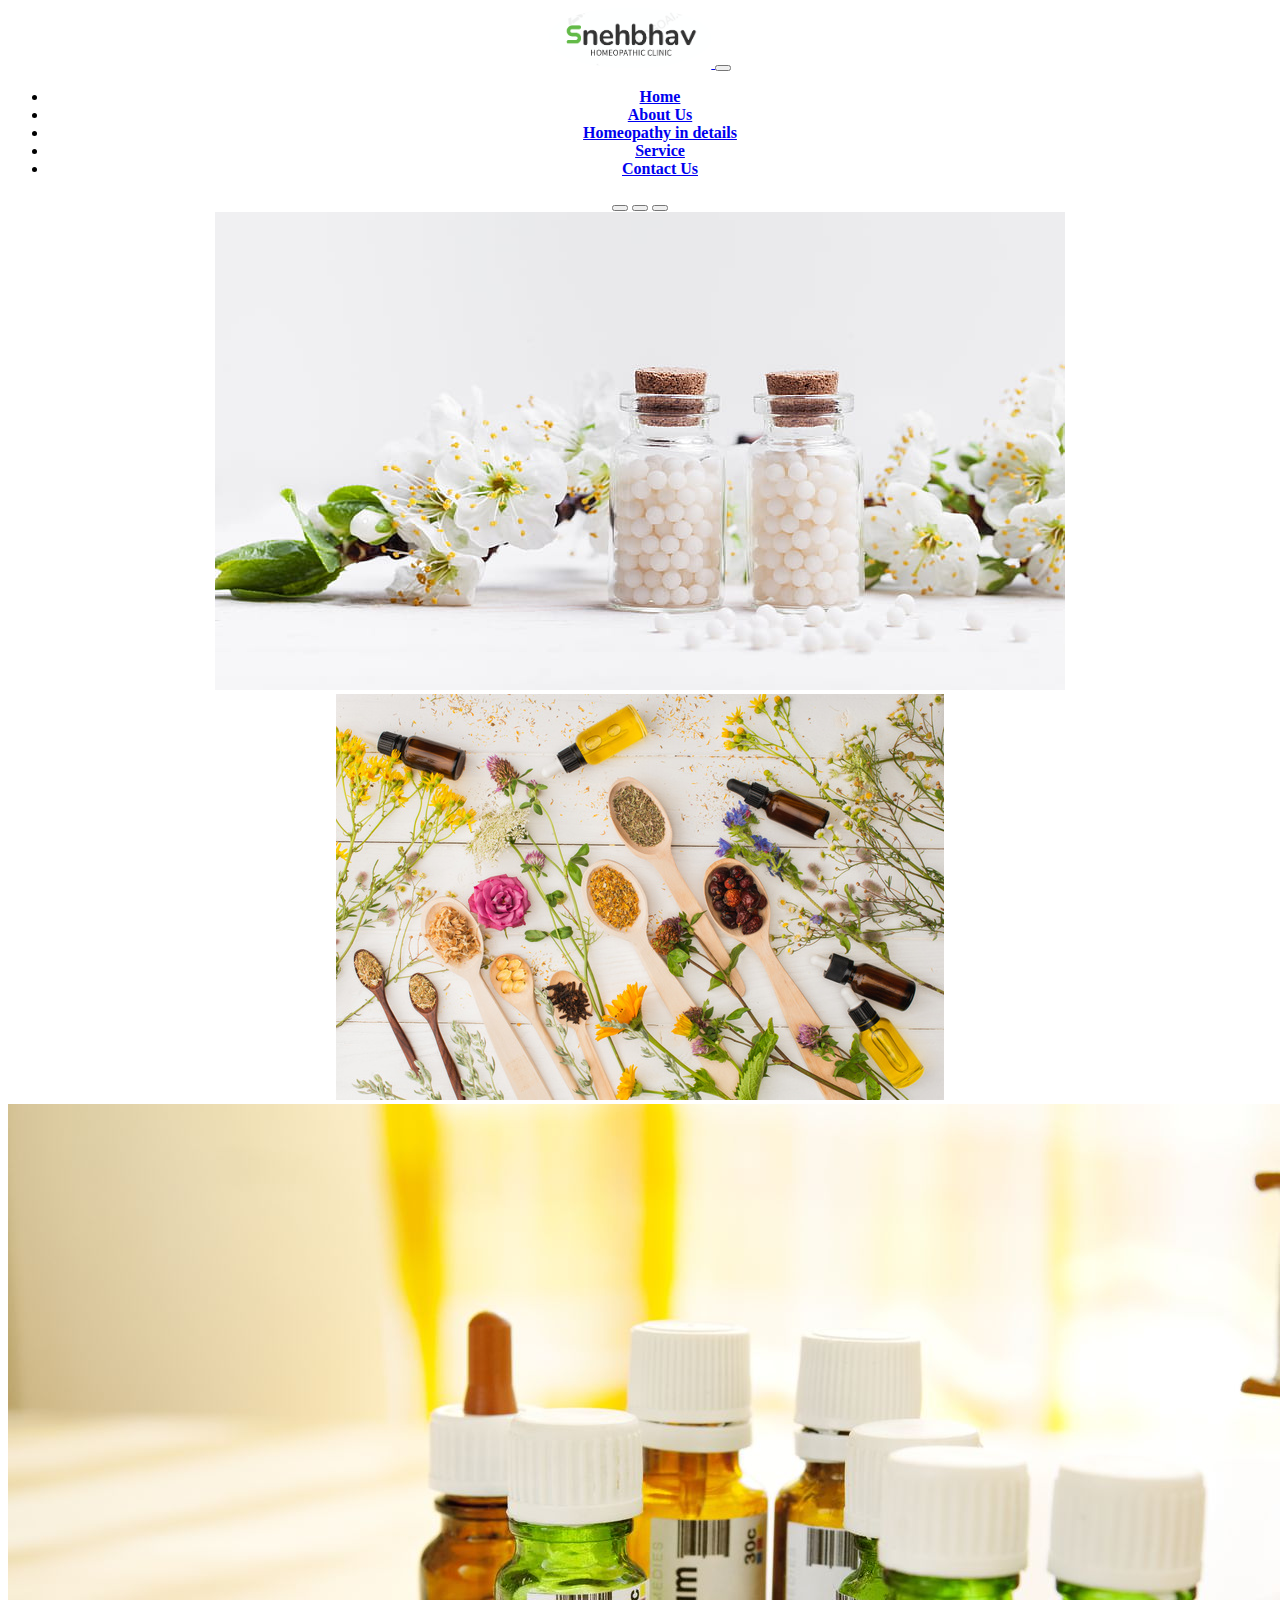
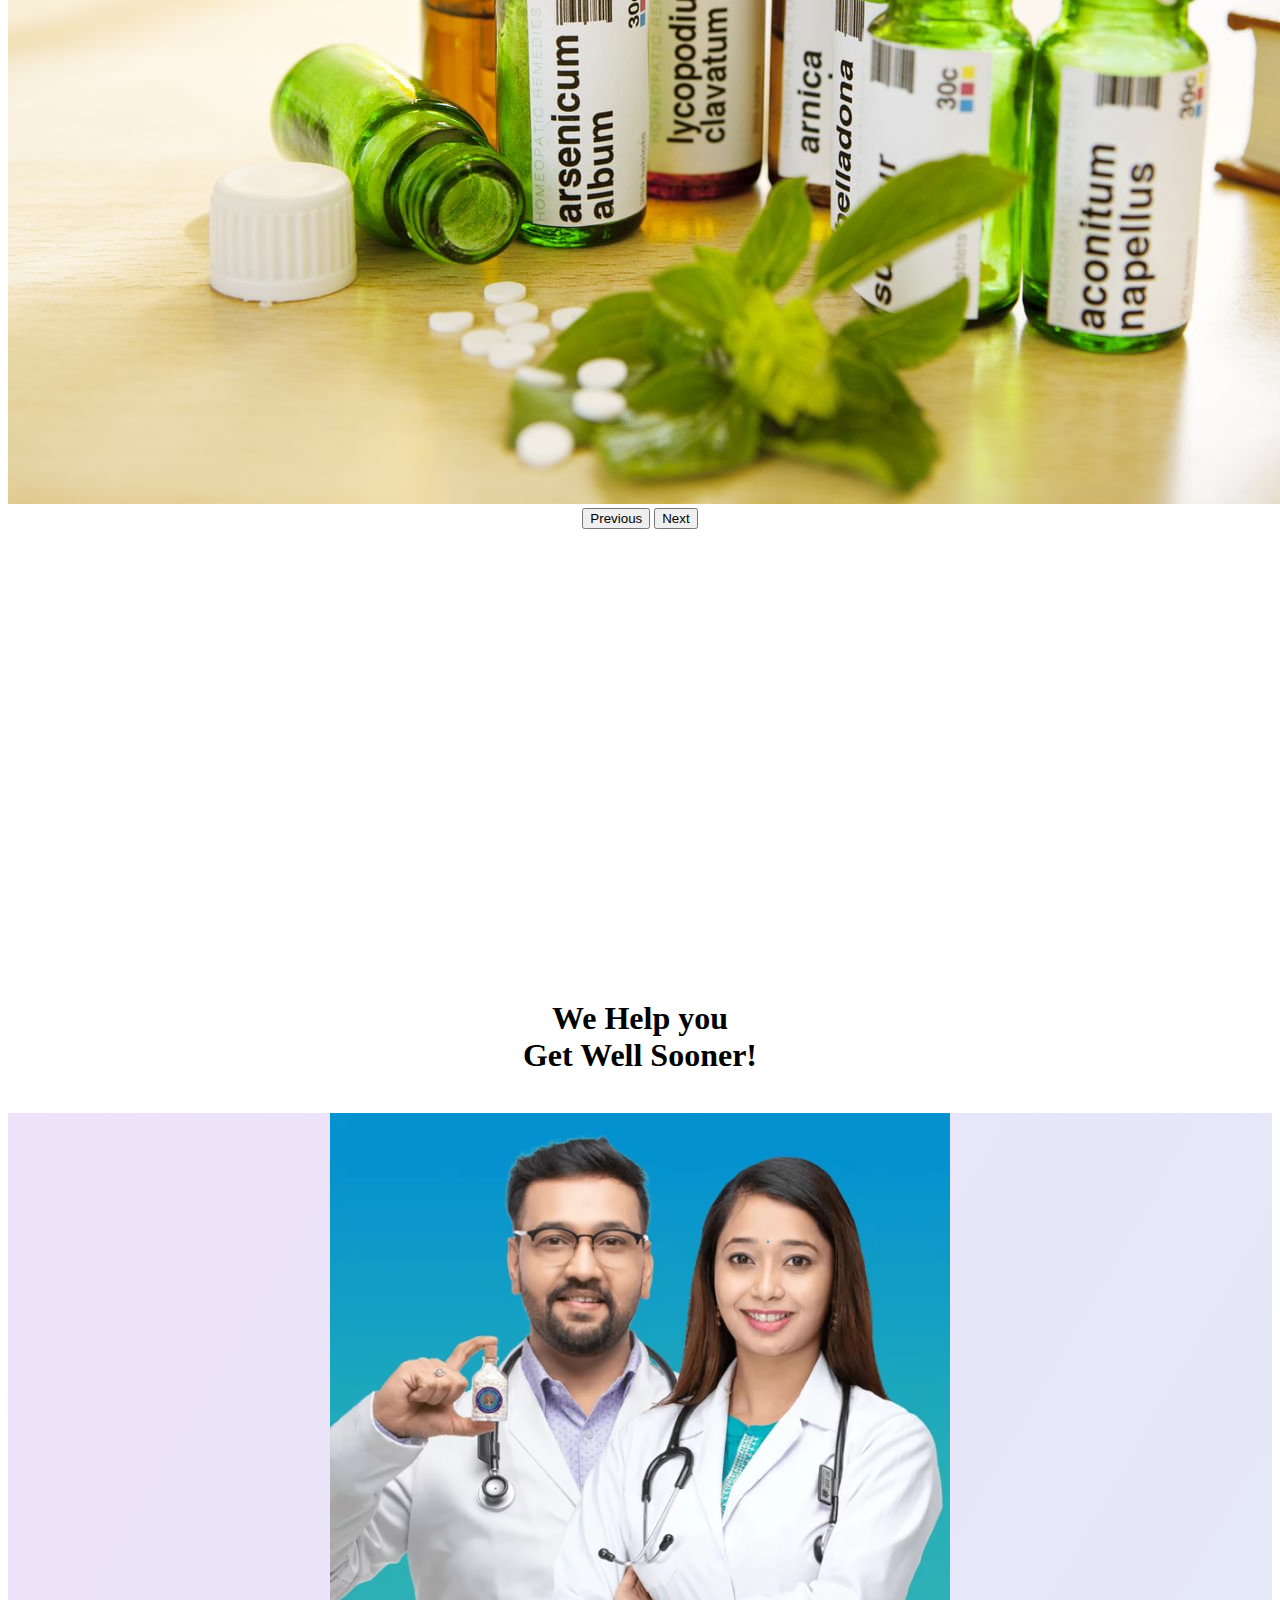
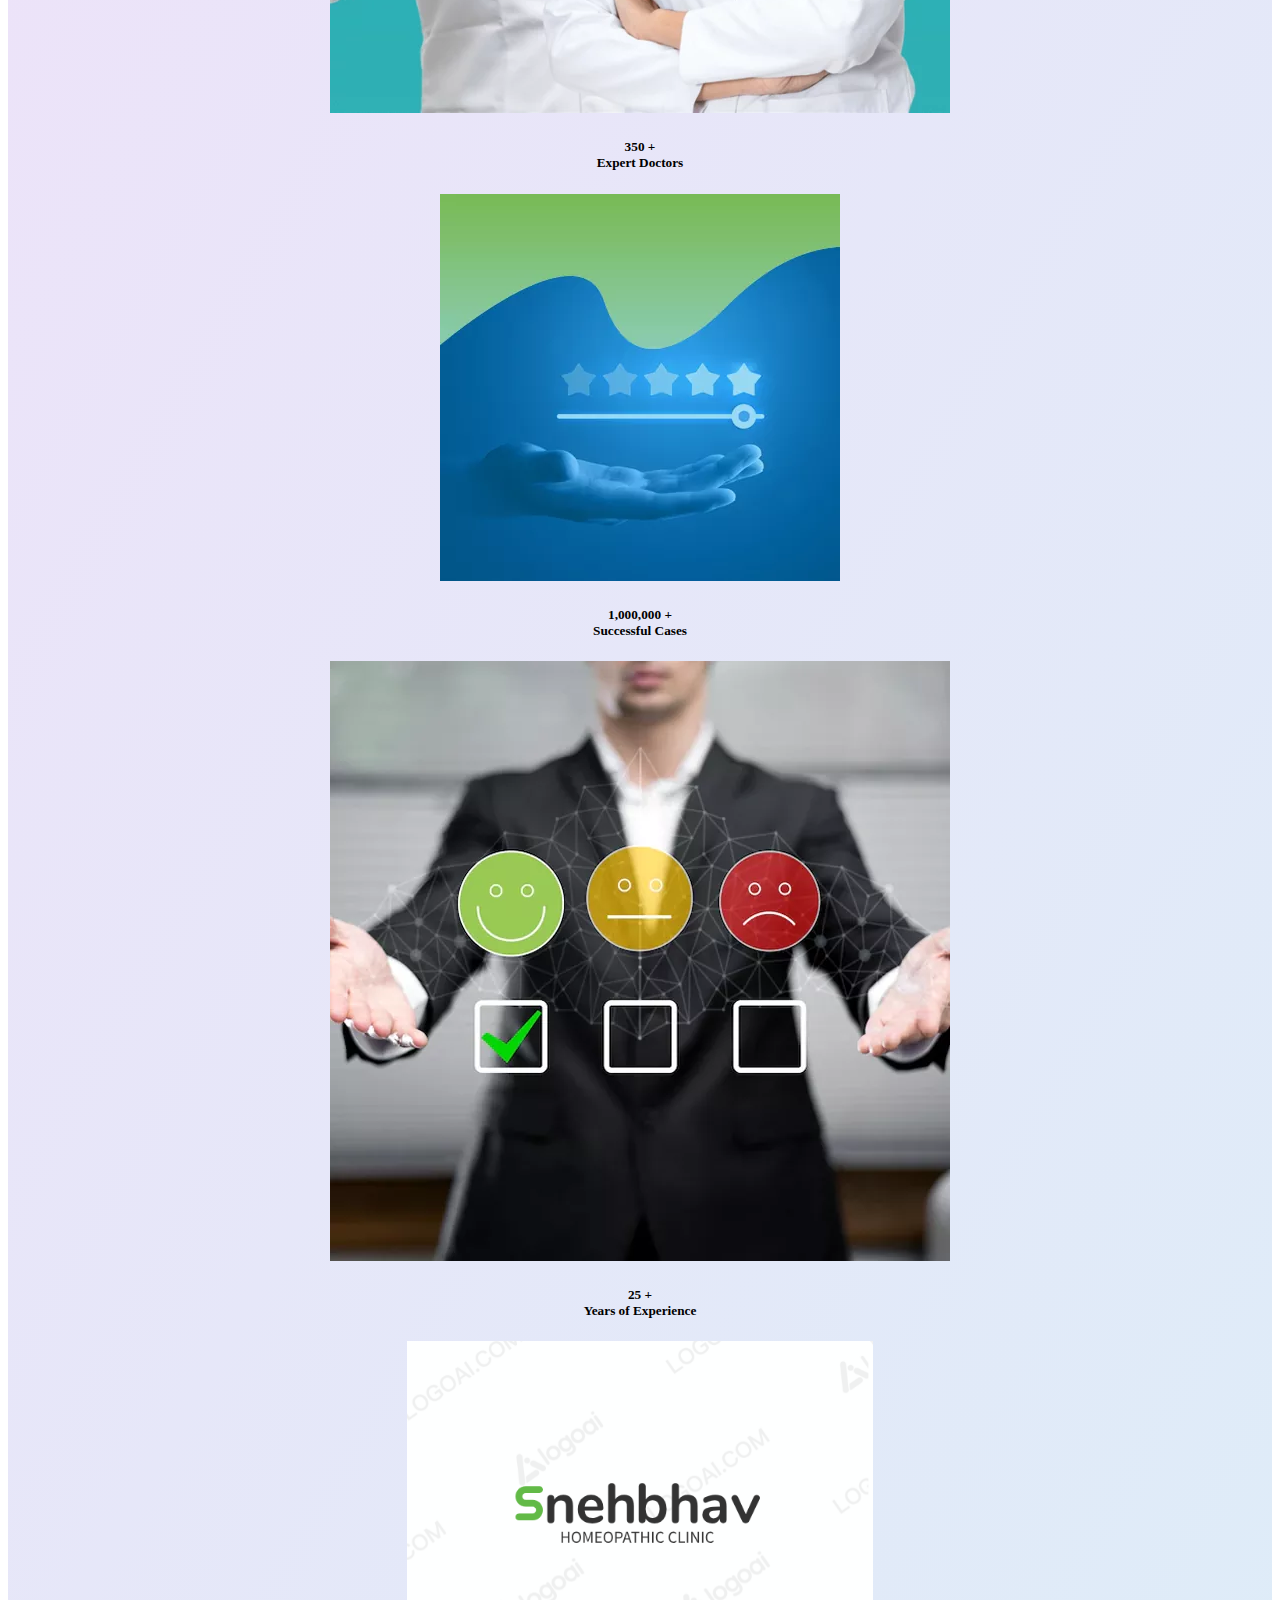
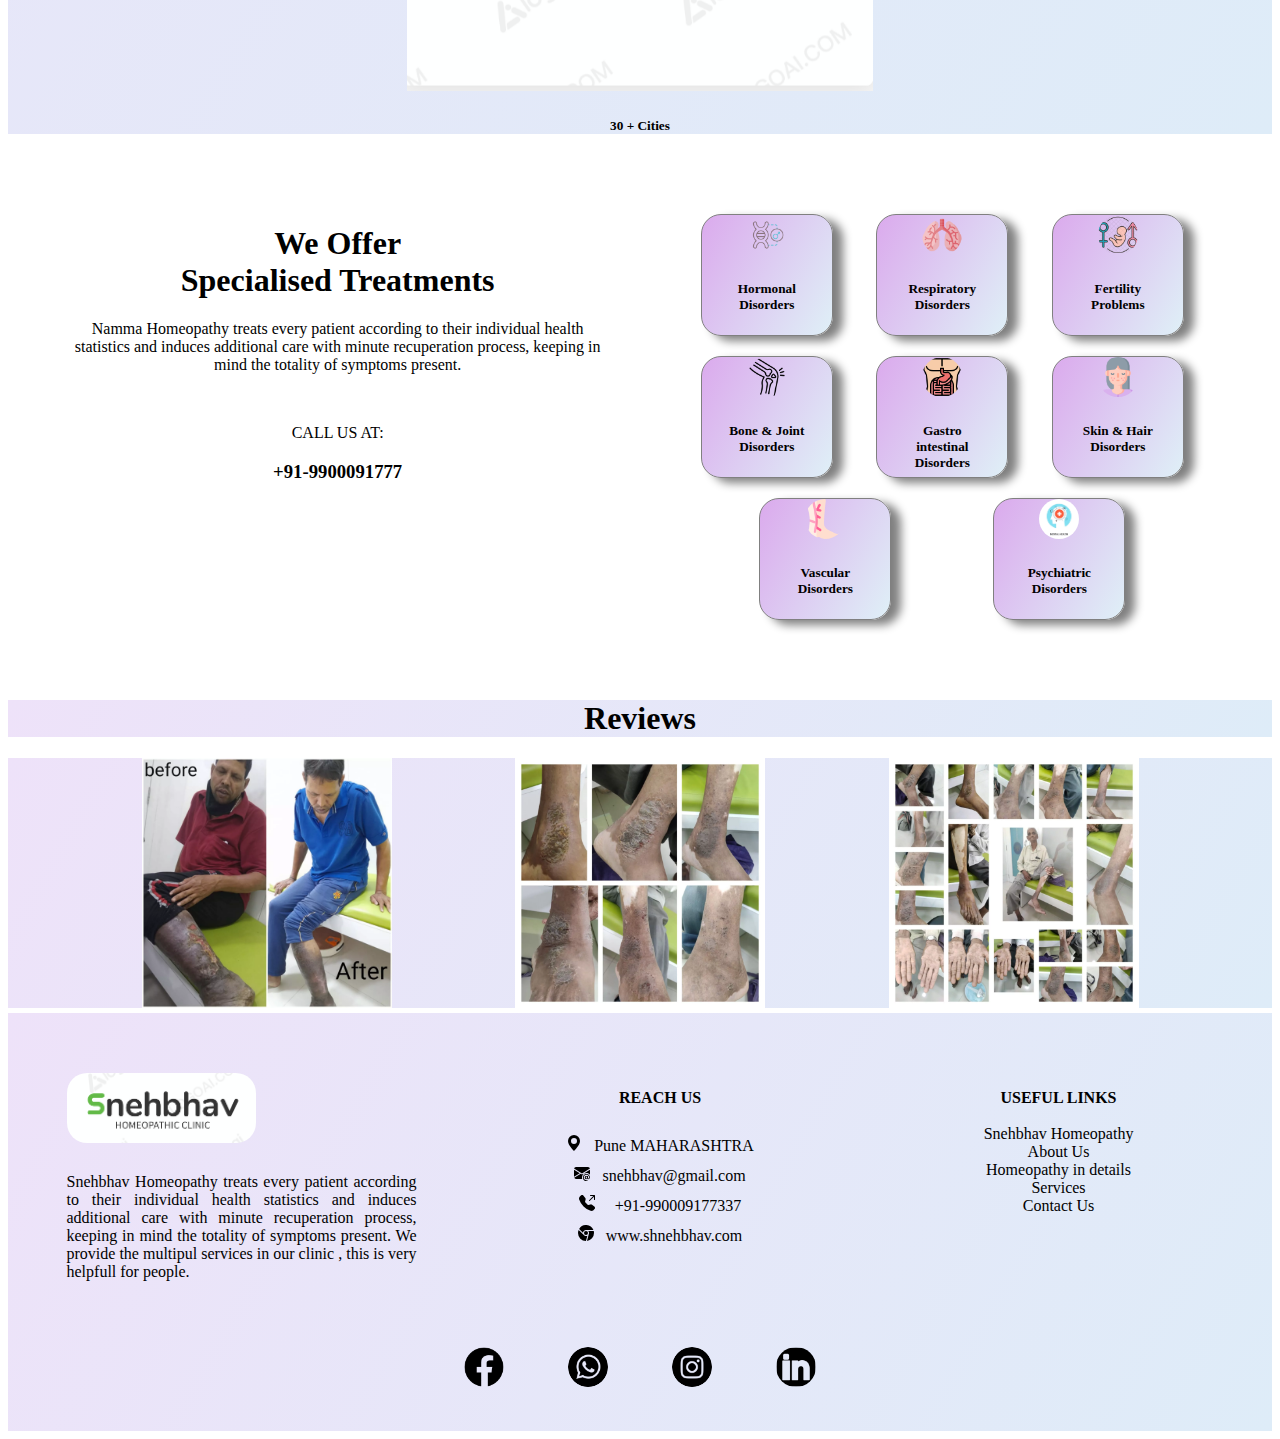
==== index.html @ 43e7f60e "Merge pull request #1 from vivekpatil2001/main" ====
<!DOCTYPE html>
<html lang="en">

<head>
  <meta charset="UTF-8">
  <meta name="viewport" content="width=device-width, initial-scale=1.0">
  <title>Homepathic - Home</title>


  <link rel="stylesheet" href="./index.css">
  <link href="https://unpkg.com/aos@2.3.1/dist/aos.css" rel="stylesheet">

  <link href="https://cdn.jsdelivr.net/npm/bootstrap@5.0.2/dist/css/bootstrap.min.css" rel="stylesheet"
    integrity="sha384-EVSTQN3/azprG1Anm3QDgpJLIm9Nao0Yz1ztcQTwFspd3yD65VohhpuuCOmLASjC" crossorigin="anonymous">
</head>

<body>
  <script src="https://cdn.jsdelivr.net/npm/bootstrap@5.0.2/dist/js/bootstrap.bundle.min.js"
    integrity="sha384-MrcW6ZMFYlzcLA8Nl+NtUVF0sA7MsXsP1UyJoMp4YLEuNSfAP+JcXn/tWtIaxVXM"
    crossorigin="anonymous"></script>

  <script src="https://unpkg.com/aos@2.3.1/dist/aos.js"></script>
  <script>
    AOS.init();
  </script>


  <nav class="navbar navbar-expand-lg navbar-light position-sticky top-0 start-0 bottom-0 end-0 " style=" background-color: white;border-radius: 50px; z-index: 50;">
    <div class="container-fluid">
      <a class="navbar-brand" href="#"> <img src="./Img/clinic logo12.PNG" class="logo"> </a>
      <button class="navbar-toggler" type="button" data-bs-toggle="collapse" data-bs-target="#navbarNavDropdown"
        aria-controls="navbarNavDropdown" aria-expanded="false" aria-label="Toggle navigation">
        <span class="navbar-toggler-icon"></span>
      </button>
      <div class="collapse navbar-collapse  " id="navbarNavDropdown">
        <ul class="navbar-nav ">
          <li class="nav-item m-3">
            <a class="nav-link active" aria-current="page" href="./index.html"><b>Home </b></a>
          </li>
          <li class="nav-item  m-3">
            <a class="nav-link" href="./About.html"><b>About Us</b></a>
          </li>
          <li class="nav-item  m-3">
            <a class="nav-link" href="./Homeopathy.html"><b>Homeopathy in details</b></a>
          </li>

          <li class="nav-item  m-3">
            <a class="nav-link" href="./Services.html"><b>Service</b></a>
          </li>

          <li class="nav-item  m-3">
            <a class="nav-link" href="./contact.html"><b>Contact Us</b></a>
          </li>



        </ul>
        </li>
        </ul>
      </div>
    </div>
  </nav>


  <div id="carouselExampleIndicators" class="carousel slide" data-bs-ride="carousel">
    <div class="carousel-indicators">
      <button type="button" data-bs-target="#carouselExampleIndicators" data-bs-slide-to="0" class="active"
        aria-current="true" aria-label="Slide 1"></button>
      <button type="button" data-bs-target="#carouselExampleIndicators" data-bs-slide-to="1"
        aria-label="Slide 2"></button>
      <button type="button" data-bs-target="#carouselExampleIndicators" data-bs-slide-to="2"
        aria-label="Slide 3"></button>
    </div>
    <div class="carousel-inner">
      <div class="carousel-item active">
        <img src="./../Img/slide img 1.jpg" class="d-block w-100" alt="...">
      </div>
      <div class="carousel-item">
        <img src="./../Img/slide img 4.jpg" class="d-block w-100" alt="...">
      </div>
      <div class="carousel-item">
        <img src="./../Img/slide img 3.jpg" class="d-block w-100" alt="...">
      </div>
    </div>
    <button class="carousel-control-prev" type="button" data-bs-target="#carouselExampleIndicators"
      data-bs-slide="prev">
      <span class="carousel-control-prev-icon" aria-hidden="true"></span>
      <span class="visually-hidden">Previous</span>
    </button>
    <button class="carousel-control-next" type="button" data-bs-target="#carouselExampleIndicators"
      data-bs-slide="next">
      <span class="carousel-control-next-icon" aria-hidden="true"></span>
      <span class="visually-hidden">Next</span>
    </button>
  </div>




  <div class="card my-4" data-aos="zoom-out-down" data-aos-duration="2000"
    style="max-width: 900px;  margin: 50px auto; background-image: linear-gradient(120deg, #eee2f9 0%, #deecf8 100%)">
    <div class="row g-0">
      <div class="col-md-4">
        <img src="./../Img/expimg.jpg" class="img-fluid rounded-start" alt="...">
      </div>
      <div class="col-md-8">
        <div class="card-body">
          <h5 class="card-title"></h5>
          <p class="card-text">
          <h3>25+ year’s of
            Collective Experience</h3>
          Snehbhav Homeopathy offers advanced homeopathic treatment with accurate disease diagnosis. Homeopathic Therapy is
          an Age-Old natural medication totally for you and your family of all ages. The medicines are created from fine
          particles extracted from plants, animals, or minerals suspended in distilled water or spirit. The essence of
          the medicine is very effective and strengthens the body, mind, and heart with the aim of triggering the body’s
          own healing mechanisms.
          <h6>*360 Degree Health Care for all Medical Ailments
            *Individual Personalised Attention, Care & Treatment
            *Multi-Network Health System in 15+ Cities
            *1000000+ Successful Treatment for Happy Patients</h6>
          </p>
          <p class="card-text"><small class="text-muted"></small></p>
        </div>
      </div>
    </div>
  </div>




  <h1><b>We Help
      you<br>
      Get Well Sooner!</b></h1> 
      <br>


  <div class="row row-cols-1 row-cols-md-4 p-3 g-4" style=" background-image: linear-gradient(120deg, #eee2f9 0%, #deecf8 100%)">
       
    <div class=" info-card">
      <img src="./../Img/help img 1.webp" class="card-img-top" alt="...">
      <div class="card-body">
        <h5 class="card-title">
          350
          +
          <br>
          Expert Doctors</h5>
        <p class="card-text"></p>
      </div>
    </div>
 
 
    <div class="info-card">
      <img src="./../Img/help img 2.webp" class="card-img-top" alt="...">
      <div class="card-body">
        <h5 class="card-title">
          1,000,000
          +<br>
          Successful Cases</h5>
        <p class="card-text"></p>
      </div>
    </div>

  
    <div class=" info-card">
      <img src="./../Img/help img 3.webp" class="card-img-top" alt="...">
      <div class="card-body">
        <h5 class="card-title">
          25
          +<br>
          Years of Experience</h5>
        <p class="card-text"></p>
      </div>
    </div>


    <div class="  info-card">
      <img src="./../Img/clinic logo.PNG" class="card-img-top" style="height: 350px;" alt="...">
      <div class="card-body">
        <h5 class="card-title">
          30
          +
          Cities</h5>
        <p class="card-text"></p>
      </div>
    </div>
 
</div>







  <div class="parent">

    <div class=" main-imgd a">
      <h1><b>We Offer<br>
          Specialised Treatments</b></h1>
      <p>Namma Homeopathy treats every patient according to their individual health statistics and induces additional
        care with minute recuperation process, keeping in mind the totality of symptoms present.</p>
      <br>
      <p>CALL US AT:
      </p>
      <h3><b>+91-9900091777</b></h3>
    </div>

    <div class="main-imgd card-ser">
      <div class="card-child">
        <img class="img-d" src="./../Img/hormone-therapy.png">
        <h5>Hormonal<br> Disorders</h5>
      </div>

      <div class="card-child">
        <img class="img-d" src="./../Img/lung.png">
        <h5>Respiratory<br> Disorders</h5>
      </div>

      <div class="card-child">
        <img class="img-d" src="./../Img/fertility icon.webp">
        <h5> Fertility <br>Problems</h5>
      </div>

      <div class="card-child">
        <img class="img-d" src="./../Img/broken-bone.png">
        <h5>Bone & Joint<br> Disorders</h5>
      </div>

      <div class="card-child">
        <img class="img-d" src="./../Img/stomach.png">
        <h5>Gastro<br>intestinal<br> Disorders</h5>
      </div>

      <div class="card-child">
        <img class="img-d" src="./../Img/pimples.png">
        <h5> Skin & Hair<br> Disorders</h5>
      </div>

      <div class="card-child">
        <img class="img-d" src="./../Img/vascular.png">
        <h5>Vascular<br> Disorders</h5>
      </div>

      <div class="card-child">
        <img class="img-d" src="./../Img/Psychiatric Disorders8.jpg">
        <h5>
          Psychiatric<br> Disorders</h5>
      </div>



    </div>
  </div>





  <h1 class="py-2 m-0" style=" background-image: linear-gradient(120deg, #eee2f9 0%, #deecf8 100%)"><b>Reviews
    </b></h1>

  <div class=" card-main py-4 " >

    <img class="image " src="./../Img/satisfied img1.webp" alt="...">




    <img class="image" src="./../Img/satisfied img2.webp" alt="...">

    <img class="image" src="./../Img/satisfised img3.webp" alt="...">

  </div>





<!-- footer -->



  <div class="footer-body" style=" background-image: linear-gradient(120deg, #eee2f9 0%, #deecf8 100%)">
    <div class="footer">
      <div class="footer-child  f-info " >
        <img class="f-logo" src="./../Img/clinic logo12.PNG" style="height: 70px; border-radius: 20px; margin-bottom: 10px; ">
        <p>Snehbhav Homeopathy treats every patient according to their individual health statistics and induces additional care with minute recuperation process, keeping in mind the totality of symptoms present. 
          We provide the multipul services in our clinic , this is very helpfull for people. 
        </p>
      </div>
    
        <div class="footer-child " >
          <ul type="none"  >
            <li class="list-icon"><b>REACH US</b></li><br>
             <li > <svg xmlns="http://www.w3.org/2000/svg" width="16" height="16" fill="currentColor" class="bi bi-geo-alt-fill" viewBox="0 0 16 16">
              <path d="M8 16s6-5.686 6-10A6 6 0 0 0 2 6c0 4.314 6 10 6 10m0-7a3 3 0 1 1 0-6 3 3 0 0 1 0 6"/>
            </svg> &nbsp;  Pune MAHARASHTRA</li>
              
              <li  class="list-icon"> <i class="bi bi-envelope-at-fill"></i> <svg xmlns="http://www.w3.org/2000/svg" width="16" height="16" fill="currentColor" class="bi bi-envelope-at-fill" viewBox="0 0 16 16">
                <path d="M2 2A2 2 0 0 0 .05 3.555L8 8.414l7.95-4.859A2 2 0 0 0 14 2zm-2 9.8V4.698l5.803 3.546zm6.761-2.97-6.57 4.026A2 2 0 0 0 2 14h6.256A4.5 4.5 0 0 1 8 12.5a4.49 4.49 0 0 1 1.606-3.446l-.367-.225L8 9.586zM16 9.671V4.697l-5.803 3.546.338.208A4.5 4.5 0 0 1 12.5 8c1.414 0 2.675.652 3.5 1.671"/>
                <path d="M15.834 12.244c0 1.168-.577 2.025-1.587 2.025-.503 0-1.002-.228-1.12-.648h-.043c-.118.416-.543.643-1.015.643-.77 0-1.259-.542-1.259-1.434v-.529c0-.844.481-1.4 1.26-1.4.585 0 .87.333.953.63h.03v-.568h.905v2.19c0 .272.18.42.411.42.315 0 .639-.415.639-1.39v-.118c0-1.277-.95-2.326-2.484-2.326h-.04c-1.582 0-2.64 1.067-2.64 2.724v.157c0 1.867 1.237 2.654 2.57 2.654h.045c.507 0 .935-.07 1.18-.18v.731c-.219.1-.643.175-1.237.175h-.044C10.438 16 9 14.82 9 12.646v-.214C9 10.36 10.421 9 12.485 9h.035c2.12 0 3.314 1.43 3.314 3.034zm-4.04.21v.227c0 .586.227.8.581.8.31 0 .564-.17.564-.743v-.367c0-.516-.275-.708-.572-.708-.346 0-.573.245-.573.791"/>
              </svg>  &nbsp;  snehbhav@gmail.com</li>
              
             <li  class="list-icon"> <i class="bi bi-telephone-outbound-fill"></i><svg xmlns="http://www.w3.org/2000/svg" width="16" height="16" fill="currentColor" class="bi bi-telephone-outbound-fill" viewBox="0 0 16 16">
              <path fill-rule="evenodd" d="M1.885.511a1.745 1.745 0 0 1 2.61.163L6.29 2.98c.329.423.445.974.315 1.494l-.547 2.19a.68.68 0 0 0 .178.643l2.457 2.457a.68.68 0 0 0 .644.178l2.189-.547a1.75 1.75 0 0 1 1.494.315l2.306 1.794c.829.645.905 1.87.163 2.611l-1.034 1.034c-.74.74-1.846 1.065-2.877.702a18.6 18.6 0 0 1-7.01-4.42 18.6 18.6 0 0 1-4.42-7.009c-.362-1.03-.037-2.137.703-2.877zM11 .5a.5.5 0 0 1 .5-.5h4a.5.5 0 0 1 .5.5v4a.5.5 0 0 1-1 0V1.707l-4.146 4.147a.5.5 0 0 1-.708-.708L14.293 1H11.5a.5.5 0 0 1-.5-.5"/>
            </svg> &nbsp;  &nbsp;   +91-990009177337</li>

            <li  class="list-icon" > <i class="bi bi-browser-chrome"></i> <svg xmlns="http://www.w3.org/2000/svg" width="16" height="16" fill="currentColor" class="bi bi-browser-chrome" viewBox="0 0 16 16">
              <path fill-rule="evenodd" d="M16 8a8 8 0 0 1-7.022 7.94l1.902-7.098a3 3 0 0 0 .05-1.492A3 3 0 0 0 10.237 6h5.511A8 8 0 0 1 16 8M0 8a8 8 0 0 0 7.927 8l1.426-5.321a3 3 0 0 1-.723.255 3 3 0 0 1-1.743-.147 3 3 0 0 1-1.043-.7L.633 4.876A8 8 0 0 0 0 8m5.004-.167L1.108 3.936A8.003 8.003 0 0 1 15.418 5H8.066a3 3 0 0 0-1.252.243 2.99 2.99 0 0 0-1.81 2.59M8 10a2 2 0 1 0 0-4 2 2 0 0 0 0 4"/>
            </svg>  &nbsp;  www.shnehbhav.com</li>

           </ul>
        </div>


       

       
      <div class="footer-child" >
          <ul type="none" >

            <li> <b>USEFUL LINKS</b></li><br>

            <li > <a class="list-icon" href="./Home.html">Snehbhav Homeopathy</a></li>
            <li> <a class="list-icon" href="./About.html">About Us</a></li>
            <li> <a class="list-icon" href="./Homeopathy.html">Homeopathy in details</a></li>
            <li> <a class="list-icon" href="./Services.html">Services</a></li>
            <li> <a class="list-icon" href="./contact.html">Contact Us</a></li>
            

            </ul>
 
        </div>

   </div>
           
       <a  href="#"> <img class="footer-icon" src="./../Img/facebook (1).png"></a>
       <a  href="#"> <img class="footer-icon" src="./../Img/whatsapp.png"  ></a>
       <a  href="#">  <img class="footer-icon" src="./../Img/instagram (1).png"></a>
       <a  href="#"><img class="footer-icon" src="./../Img/message.png"></a>

  </div>


</body>

</html>
---- index.css ----
body {
  
  text-align: center;
}

.logo {
  height: 60px;
  border-radius: 50%;
}
/* 
#home-heading {
  font-size: 40px;
  color: rgb(99, 33, 33);
  margin: 80px 0 50px 0;

} */

.card-main {
 background-image: linear-gradient(120deg, #eee2f9 0%, #deecf8 100%);

  display: flex;
  flex-wrap: wrap;

  justify-content: space-evenly;

  margin: 5px auto;
  padding: 0 10px;
}


.info-card{
  transition: 1s;
}

.info-card:hover{
  transform: scale(1.1);
}


.parent {
  display: flex;
  flex-wrap: wrap;
  justify-content: space-evenly;
  margin: 70px 0;
}

.main-imgd {
  display: inline-block;
  text-align: center;
  width: 550px;
}


.card-ser {
  display: flex;
  flex-wrap: wrap;
  justify-content: space-evenly;

}

.card-child {
  border: 1px solid gray;
  border-radius: 20px;
  margin: 10px;
  background-image: linear-gradient(120deg, #dbaaed 0%, #dff0f7 100%);

  height: 120px;
  width: 130px;
 transition: 1s;
  box-shadow: 10px 5px 10px grey;
}

.card-child:hover {
  transform: scale(1.1);
}



.img-d {
  height: 40px;
  border-radius: 50%;
}


.image {

  height: 250px;
  width: 250px;
  display: inline-block;


}

.card-bodyy {
  display: flex;
  flex-wrap: wrap;
  justify-content: space-around;



}


.heading {


  text-align: center;
  display: inline-block;
  padding: 40px 0;

}



/* footer */


.footer-body {

  padding: 0 20px;

}

.footer{
  display: flex;
  flex-wrap: wrap;
  justify-content: space-evenly;

}



.f-logo{
  display: inline-block;
  
}

.f-info{
  text-align: justify;
}

.footer-child{
  margin-top: 50px;
  padding: 10px;
  width: 350px;
}



.footer-icon{
  height: 40px;
  margin: 40px 30px;
  text-align: center;
  border-radius: 50%;
}

.footer-icon:hover{
  box-shadow: 5px 5px 5px rgb(53, 50, 50);
  border-radius: 50%;
  transform: scale(1.1);


}

.list-icon{
  margin: 10px;
  text-decoration: none;
  color: black;
}
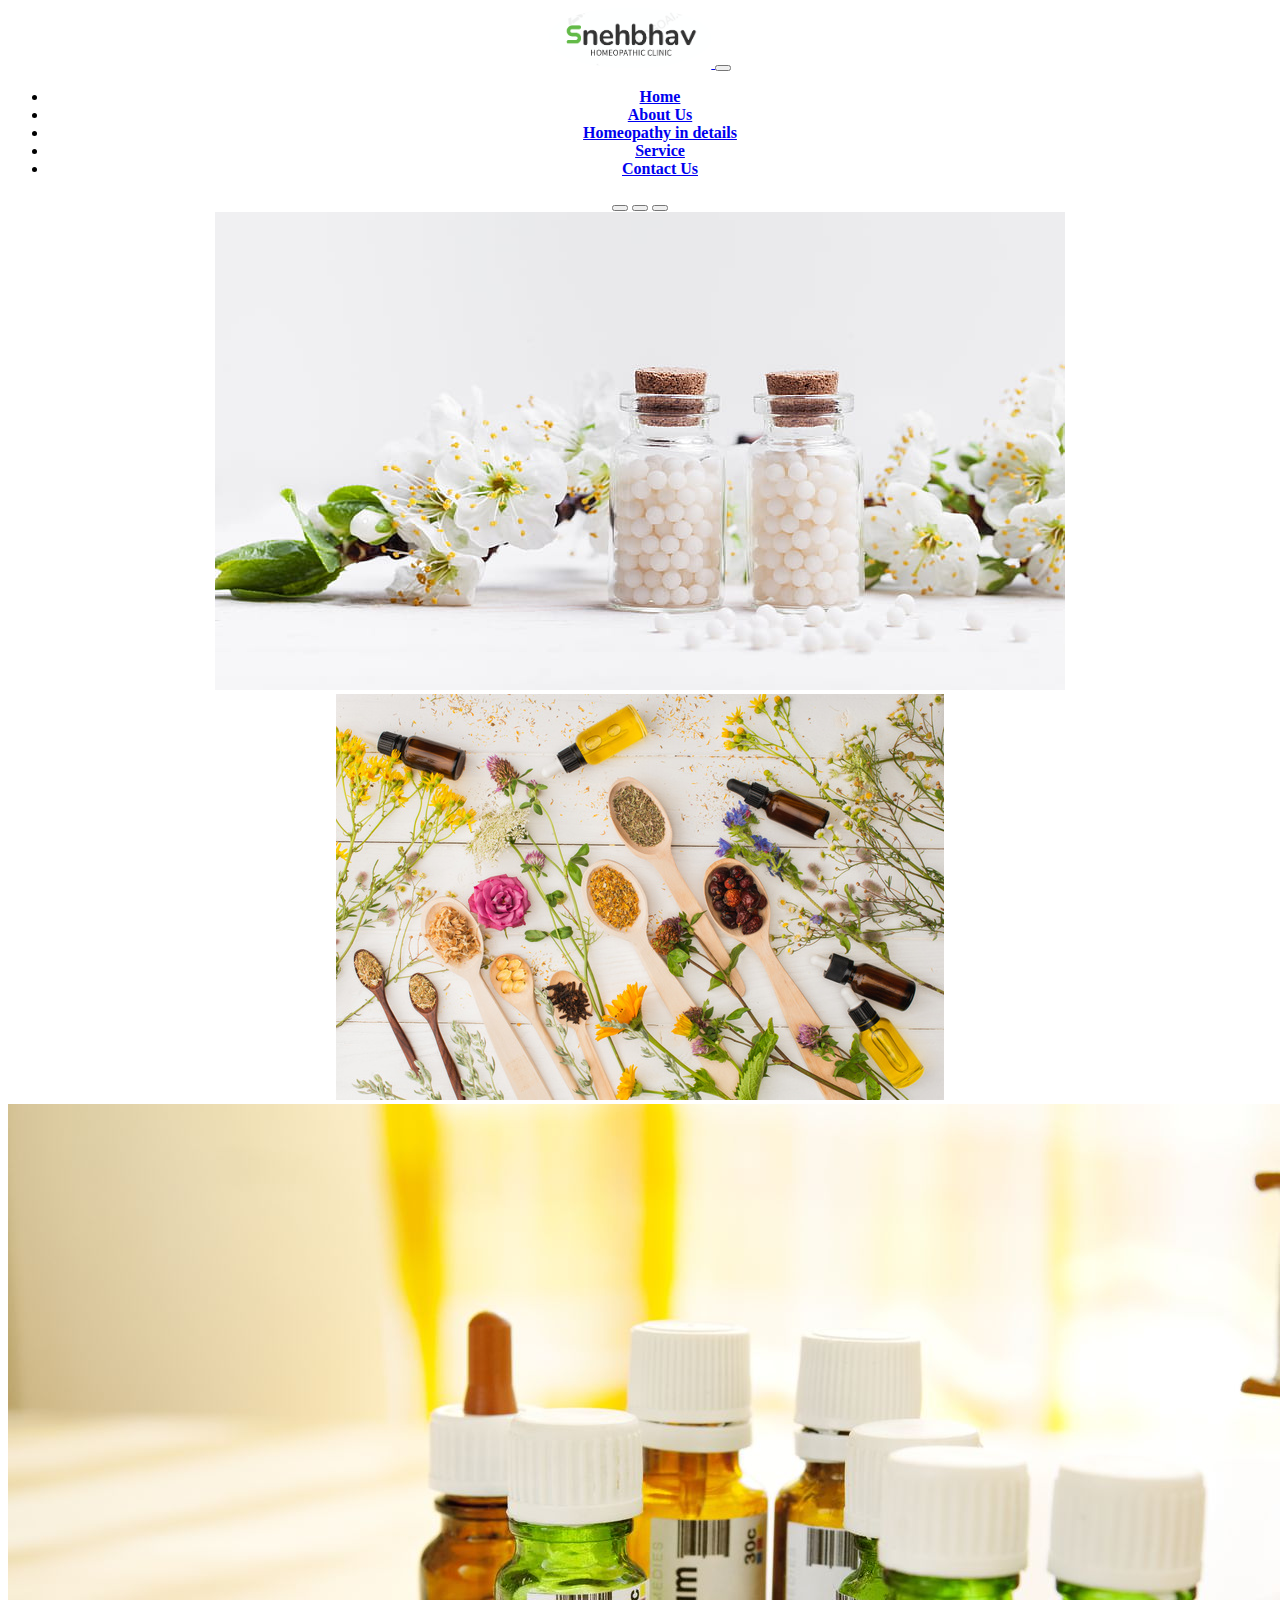
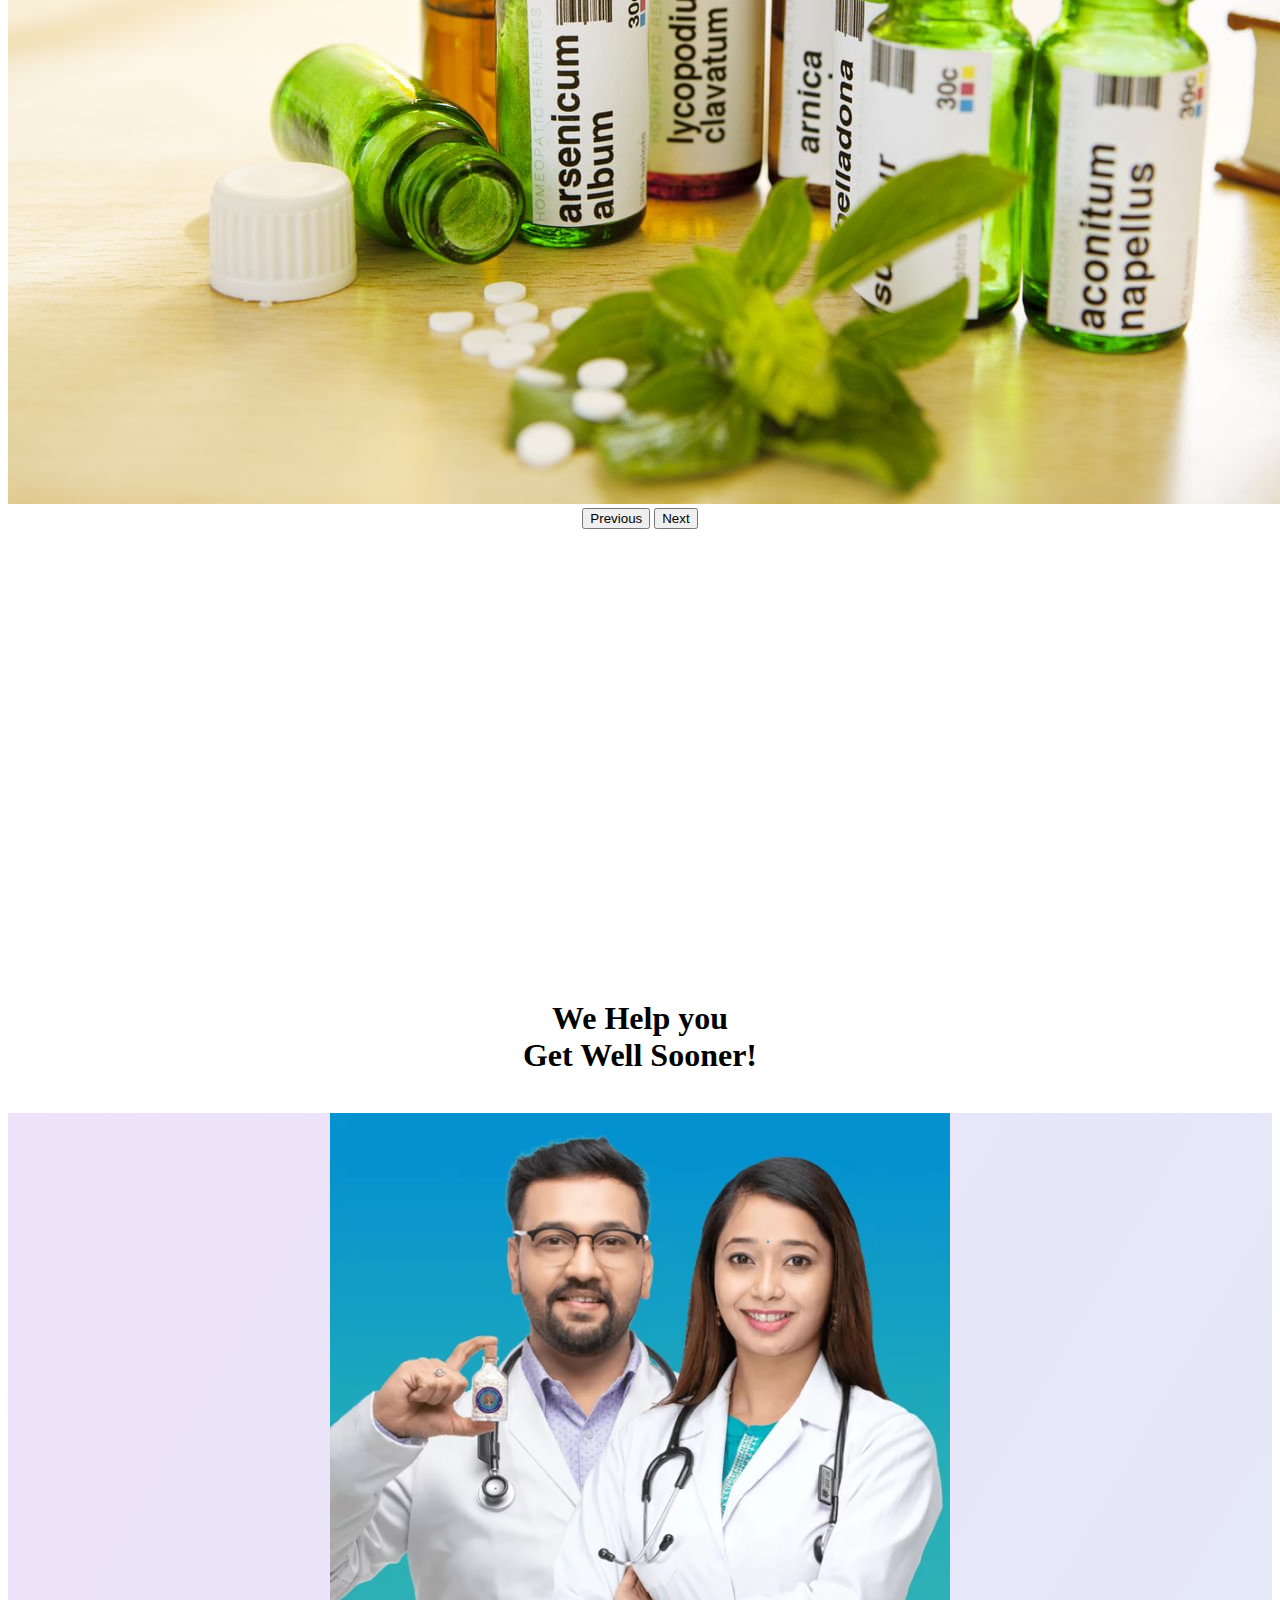
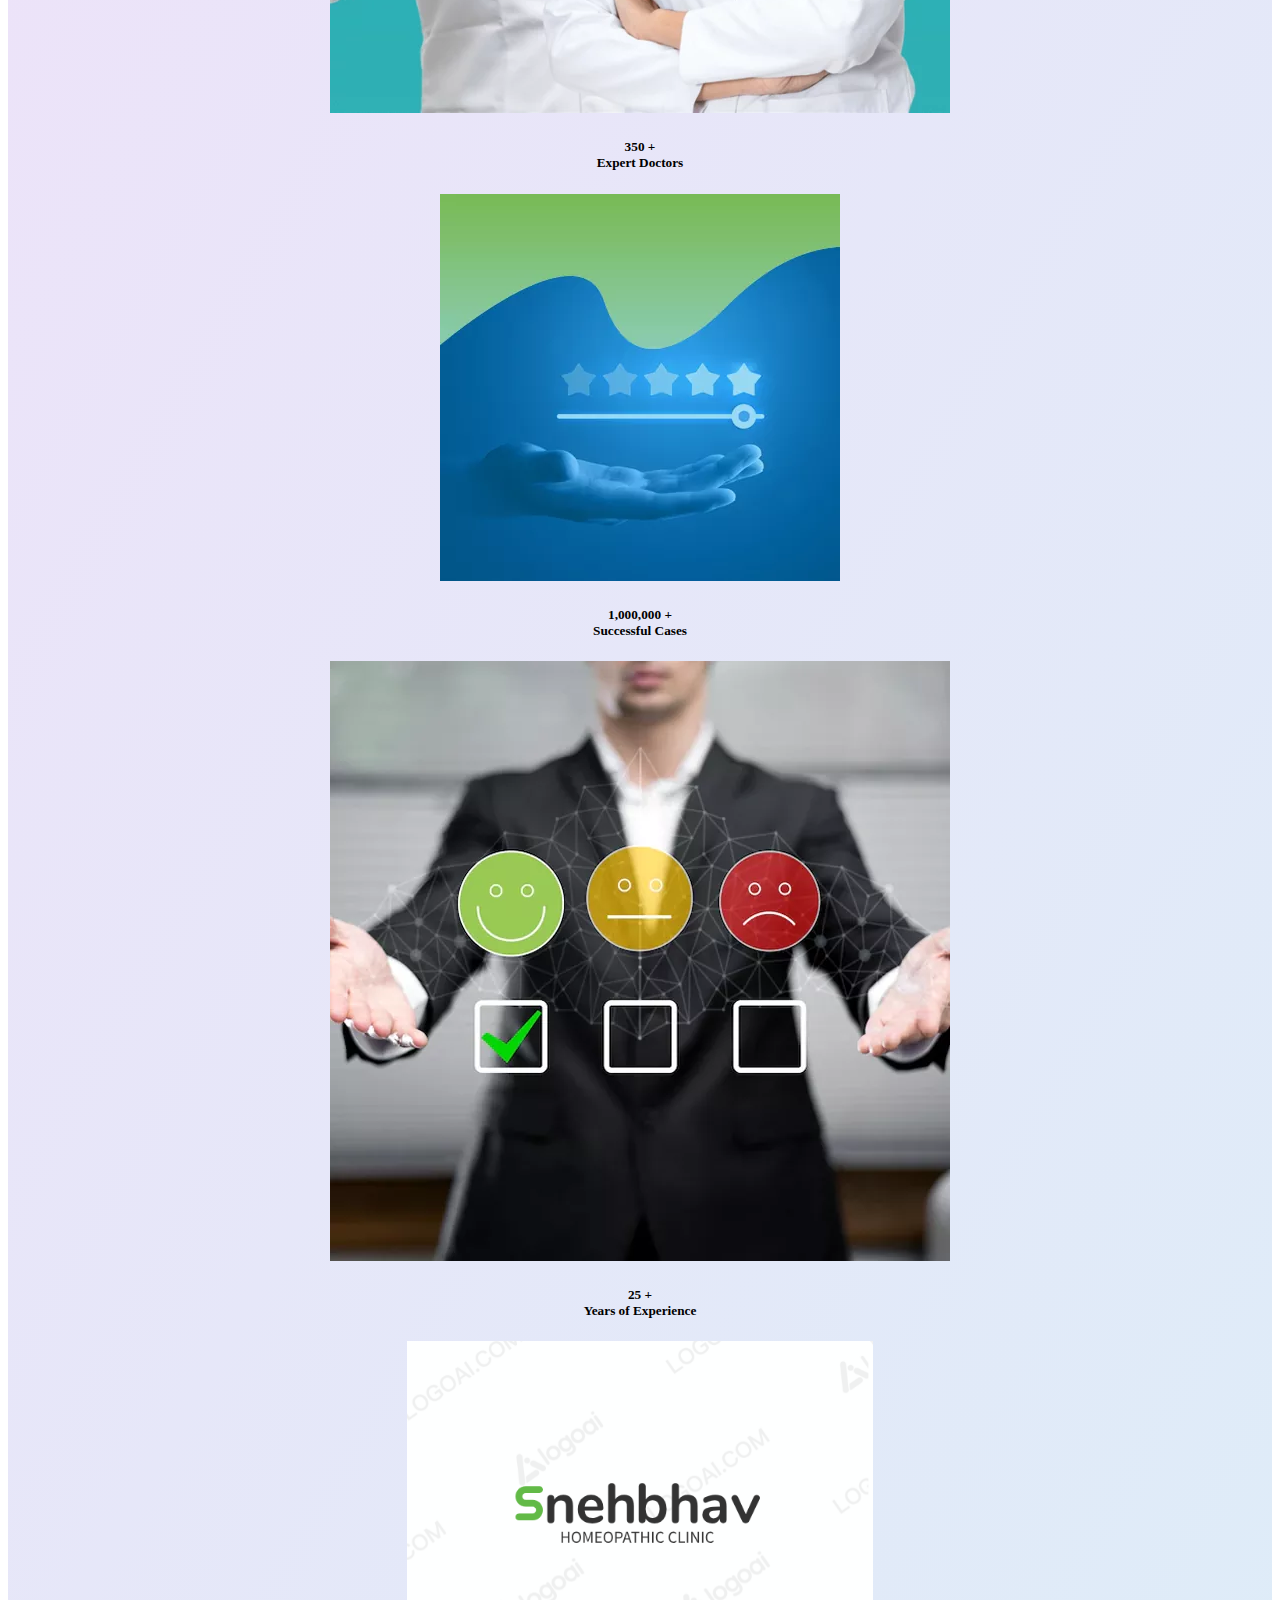
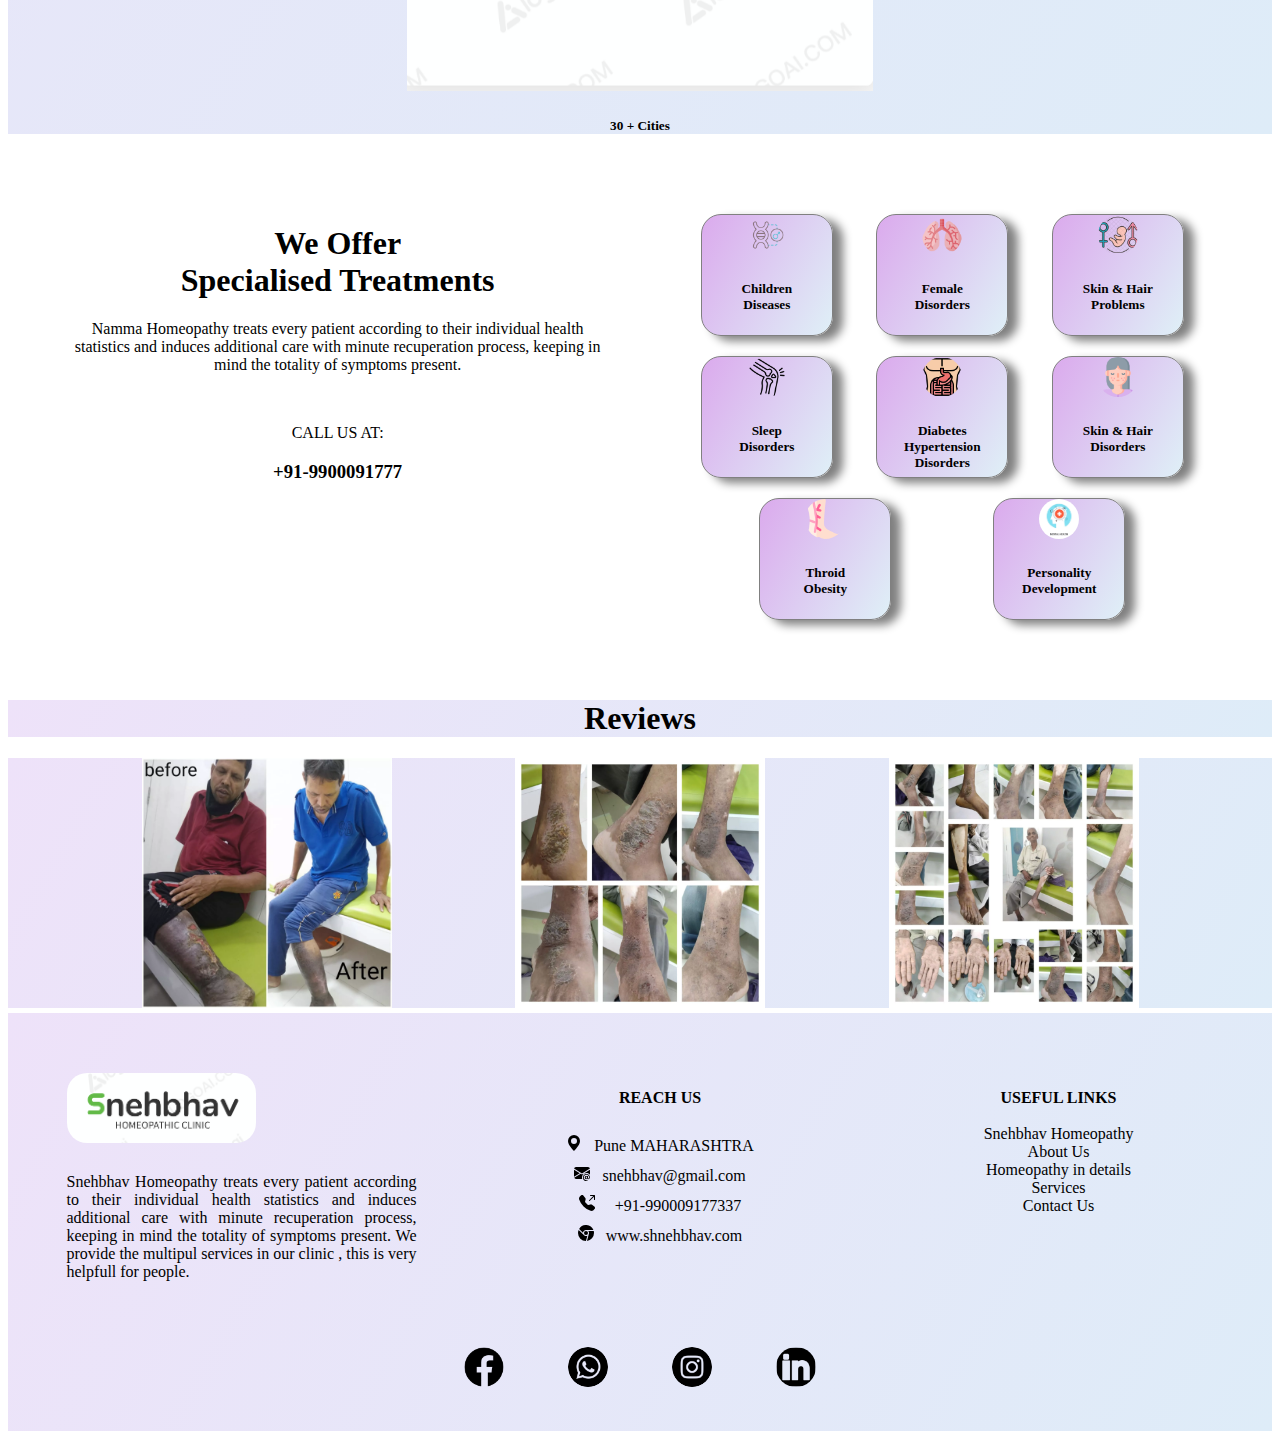
==== commit f2f7b81e: "Merge pull request #2 from sakshipachpute03/main" ====
--- a/index.html
+++ b/index.html
@@ -208,27 +208,27 @@
     <div class="main-imgd card-ser">
       <div class="card-child">
         <img class="img-d" src="./../Img/hormone-therapy.png">
-        <h5>Hormonal<br> Disorders</h5>
+        <h5>Children<br> Diseases</h5>
       </div>
 
       <div class="card-child">
         <img class="img-d" src="./../Img/lung.png">
-        <h5>Respiratory<br> Disorders</h5>
+        <h5>Female<br> Disorders</h5>
       </div>
 
       <div class="card-child">
         <img class="img-d" src="./../Img/fertility icon.webp">
-        <h5> Fertility <br>Problems</h5>
+        <h5> Skin & Hair <br>Problems</h5>
       </div>
 
       <div class="card-child">
         <img class="img-d" src="./../Img/broken-bone.png">
-        <h5>Bone & Joint<br> Disorders</h5>
+        <h5>Sleep<br> Disorders</h5>
       </div>
 
       <div class="card-child">
         <img class="img-d" src="./../Img/stomach.png">
-        <h5>Gastro<br>intestinal<br> Disorders</h5>
+        <h5>Diabetes<br>Hypertension<br> Disorders</h5>
       </div>
 
       <div class="card-child">
@@ -238,13 +238,13 @@
 
       <div class="card-child">
         <img class="img-d" src="./../Img/vascular.png">
-        <h5>Vascular<br> Disorders</h5>
+        <h5>Throid<br> Obesity</h5>
       </div>
 
       <div class="card-child">
         <img class="img-d" src="./../Img/Psychiatric Disorders8.jpg">
         <h5>
-          Psychiatric<br> Disorders</h5>
+          Personality<br> Development</h5>
       </div>
 
 
